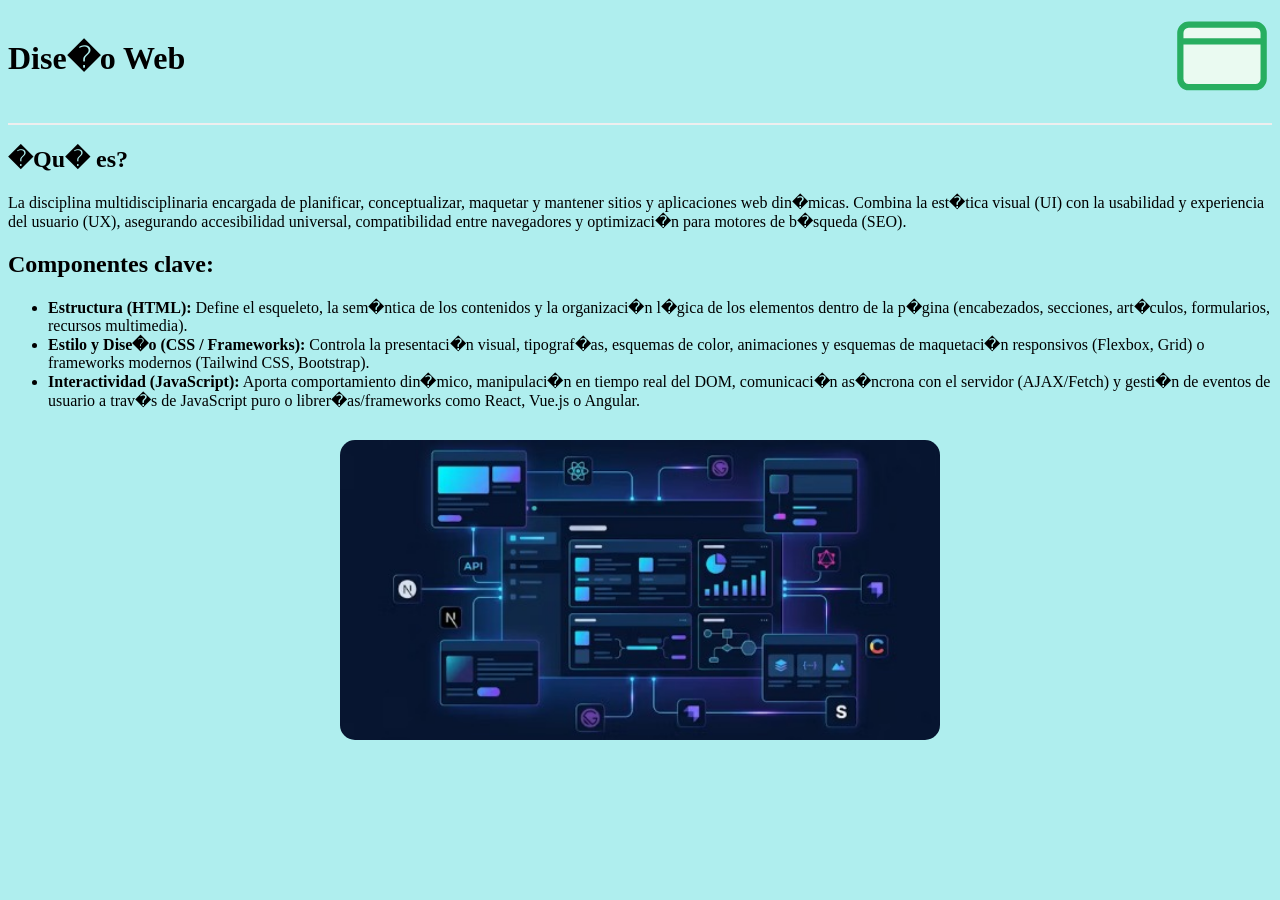
==== MateriasTICS/DiseñoWeb.html @ c8a10121 "Pagina Web TICS Pagina web creada por mi como proyecto" ====
<html>
	<head>
		<title>Institucion</title>
		<link rel="stylesheet" href="Estilos.css">
	</head>
	<body class="fondo3">
		<div class="encabezado-materia">
          		<h1>Dise�o Web</h1>
          		<svg class="imagen-flotante" viewBox="0 0 24 24" fill="none" stroke="#27ae60" stroke-width="1.5">
            			<rect x="2" y="4" width="20" height="15" rx="2" fill="#eafaf1"/>
            			<line x1="2" y1="8" x2="22" y2="8"/>
          		</svg>
        	</div>
		<h2>�Qu� es?</h2>
		<p>La disciplina multidisciplinaria encargada de planificar, conceptualizar, maquetar y mantener sitios y aplicaciones web din�micas. Combina la est�tica visual (UI) con la usabilidad y experiencia del usuario (UX), asegurando accesibilidad universal, compatibilidad entre navegadores y optimizaci�n para motores de b�squeda (SEO).</p>
		<h2>Componentes clave:</h2>	
		<ul>
			<li><b>Estructura (HTML):</b> Define el esqueleto, la sem�ntica de los contenidos y la organizaci�n l�gica de los elementos dentro de la p�gina (encabezados, secciones, art�culos, formularios, recursos multimedia).</li>
			<li><b>Estilo y Dise�o (CSS / Frameworks):</b> Controla la presentaci�n visual, tipograf�as, esquemas de color, animaciones y esquemas de maquetaci�n responsivos (Flexbox, Grid) o frameworks modernos (Tailwind CSS, Bootstrap).</li>
			<li><b>Interactividad (JavaScript):</b> Aporta comportamiento din�mico, manipulaci�n en tiempo real del DOM, comunicaci�n as�ncrona con el servidor (AJAX/Fetch) y gesti�n de eventos de usuario a trav�s de JavaScript puro o librer�as/frameworks como React, Vue.js o Angular.</li>
		</ul>
		<div class="imagen">
			<img alt="ProgramacionOrientadaObjetos" src="img/DW2.jpg">
		</div>
	</body>
</html>
---- MateriasTICS/Estilos.css ----
html.pagina, body.principal {
	margin: 0;
	padding: 0;
	min-height: 100vh;
	height: auto;
}
.banner {
	height: 130px;
	width: 100%;
}
.contenido {
	min-height: 60vh;
	width: 100%;
	display: flex;
	height: auto;
}
.menu1 {
	min-height: 110vh;
	width: 30%;
	height: 300px;
}
.contenedor-imagen {
	width: 100%;
	height: 100px;
	margin-top: 20px;
}
.contenedor-imagen iframe {
	width: 100%;
	height: 500px;
	border-radius: 15px;
	align-items: center;
}
.menu2 {
	min-height: 120vh;
	width: 70%;
	height: 800px;
}
.informacion {
	height: 300px;
	width: 100%;
}
iframe {
	width: 100%;
	height: 100%;
	border: none;
}
.Titulo {
	background-color: #e0f7fa;
	padding: 1px;
	border-radius: 8px;
	display: flex;
	align-items: center;
	justify-content: center;
}

.encabezado-materia {
	display: flex;
	justify-content: space-between;
	align-items: center;
	border-bottom: 2px solid #eee;
	padding-bottom: 15px;
	margin-bottom: 20px;
}
.imagen-flotante {
	width: 100px;
	height: 100px;
	animation: float 3s ease-in-out infinite;
}
@keyframes float {
	0% {
		transform: translateY(0px);
	}
	50% {
		transform: translateY(-10px);
	}
	100% {
		transform: translateY(0px);
	}
}
.contenedor-header h1 {
	margin: 0;
	font-size: 24px;
}
body {
	background-color: #afeeee;
}
.boton {
	width: 250px;
	height: 35px;
	background-color: #28a745;
	color: white;
	font-size: 14px;
	border: none;
	border-radius: 8px;
	cursor: pointer;
	box-shadow: 0 4px 8px rgba(0, 0, 0, 0.2);
	transition: 0.2s;
}
.boton1 {
	width: 250px;
	height: 35px;
	background-color: #E67E22;
	color: white;
	font-size: 14px;
	border: none;
	border-radius: 8px;
	cursor: pointer;
	box-shadow: 0 4px 8px rgba(0, 0, 0, 0.2);
	transition: 0.2s;
}
.boton:hover {
	transform: translateY(-4px);
}
.boton1:hover {
	transform: translateY(-4px);
}
.imagen {
	width: 600px;
	height: 300px;
	margin: 30px auto;
	display: flex;
	justify-content: center;
	align-items: center;
}
.imagen img {
	width: 100%;
	height: 100%;
	border-radius: 15px;
	object-fit: cover;
	display: block;
}

.contenedor {
	display: flex;
	gap: 20px;
	width: 100%;
	min-height: 300px;
}

.pie-pagina {
	background-color: #1e293b;
	color: #ffffff;
	padding: 30px 20px 10px 20px;
	margin-top: 20px;
	font-family: Arial, sans-serif;
}

.contenido-footer {
	display: flex;
	justify-content: space-around;
	flex-wrap: wrap;
	gap: 20px;
	max-width: 1200px;
	margin: 0 auto;
}

.columna-footer {
	flex: 1;
	min-width: 250px;
}

.columna-footer h3 {
	color: #e67e22;
	margin-bottom: 12px;
	font-size: 18px;
}

.columna-footer p {
	color: #cbd5e1;
	font-size: 14px;
	line-height: 1.6;
	margin: 6px 0;
}
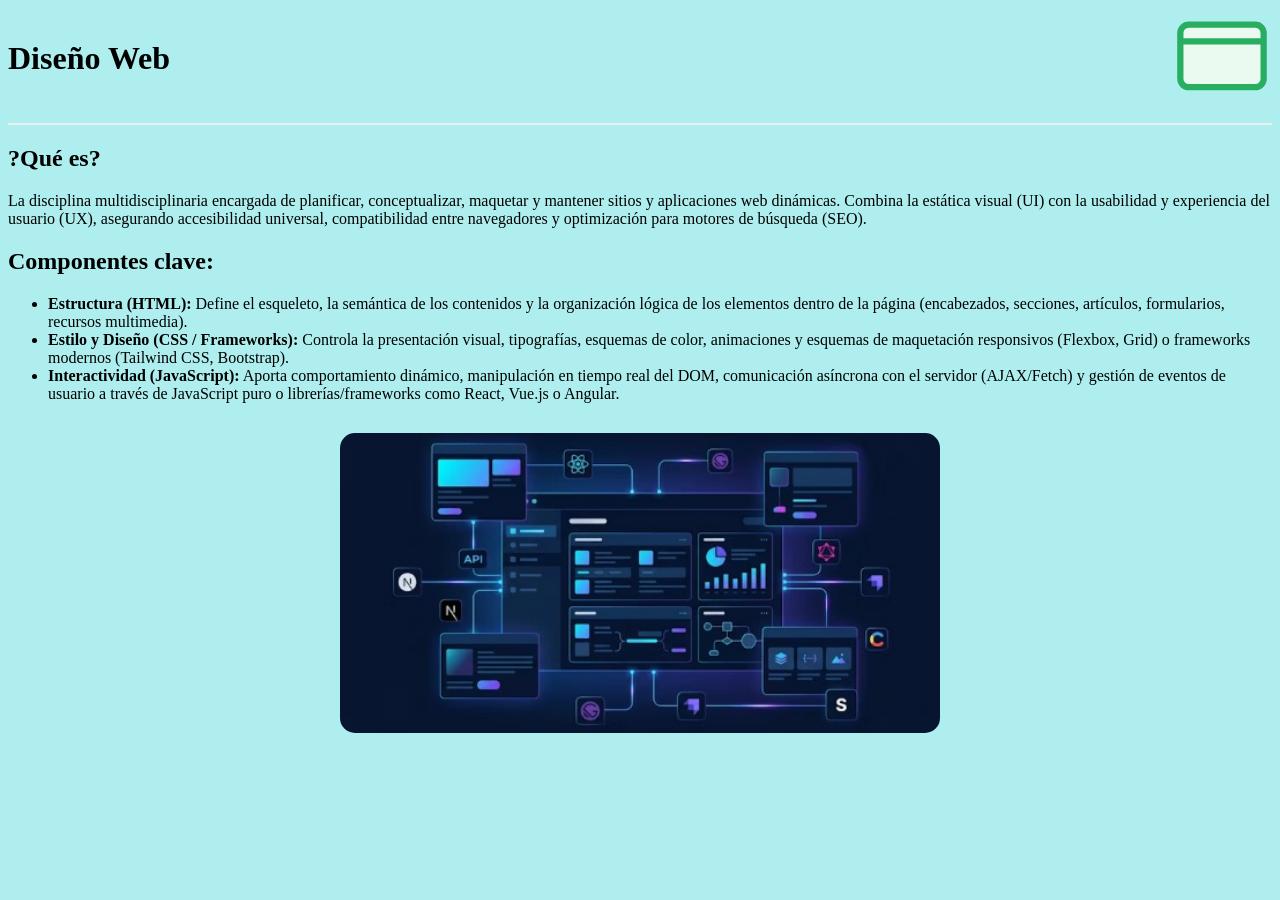
==== commit 9ec7a959: "Add files via upload" ====
--- a/MateriasTICS/DiseñoWeb.html
+++ b/MateriasTICS/DiseñoWeb.html
@@ -1,3 +1,4 @@
+<!DOCTYPE html>
 <html>
 	<head>
 		<title>Institucion</title>
@@ -5,19 +6,19 @@
 	</head>
 	<body class="fondo3">
 		<div class="encabezado-materia">
-          		<h1>Dise�o Web</h1>
+          		<h1>Diseño Web</h1>
           		<svg class="imagen-flotante" viewBox="0 0 24 24" fill="none" stroke="#27ae60" stroke-width="1.5">
             			<rect x="2" y="4" width="20" height="15" rx="2" fill="#eafaf1"/>
             			<line x1="2" y1="8" x2="22" y2="8"/>
           		</svg>
         	</div>
-		<h2>�Qu� es?</h2>
-		<p>La disciplina multidisciplinaria encargada de planificar, conceptualizar, maquetar y mantener sitios y aplicaciones web din�micas. Combina la est�tica visual (UI) con la usabilidad y experiencia del usuario (UX), asegurando accesibilidad universal, compatibilidad entre navegadores y optimizaci�n para motores de b�squeda (SEO).</p>
+		<h2>?Qué es?</h2>
+		<p>La disciplina multidisciplinaria encargada de planificar, conceptualizar, maquetar y mantener sitios y aplicaciones web dinámicas. Combina la estática visual (UI) con la usabilidad y experiencia del usuario (UX), asegurando accesibilidad universal, compatibilidad entre navegadores y optimización para motores de búsqueda (SEO).</p>
 		<h2>Componentes clave:</h2>	
 		<ul>
-			<li><b>Estructura (HTML):</b> Define el esqueleto, la sem�ntica de los contenidos y la organizaci�n l�gica de los elementos dentro de la p�gina (encabezados, secciones, art�culos, formularios, recursos multimedia).</li>
-			<li><b>Estilo y Dise�o (CSS / Frameworks):</b> Controla la presentaci�n visual, tipograf�as, esquemas de color, animaciones y esquemas de maquetaci�n responsivos (Flexbox, Grid) o frameworks modernos (Tailwind CSS, Bootstrap).</li>
-			<li><b>Interactividad (JavaScript):</b> Aporta comportamiento din�mico, manipulaci�n en tiempo real del DOM, comunicaci�n as�ncrona con el servidor (AJAX/Fetch) y gesti�n de eventos de usuario a trav�s de JavaScript puro o librer�as/frameworks como React, Vue.js o Angular.</li>
+			<li><b>Estructura (HTML):</b> Define el esqueleto, la semántica de los contenidos y la organización lógica de los elementos dentro de la página (encabezados, secciones, artículos, formularios, recursos multimedia).</li>
+			<li><b>Estilo y Diseño (CSS / Frameworks):</b> Controla la presentación visual, tipografías, esquemas de color, animaciones y esquemas de maquetación responsivos (Flexbox, Grid) o frameworks modernos (Tailwind CSS, Bootstrap).</li>
+			<li><b>Interactividad (JavaScript):</b> Aporta comportamiento dinámico, manipulación en tiempo real del DOM, comunicación asíncrona con el servidor (AJAX/Fetch) y gestión de eventos de usuario a través de JavaScript puro o librerías/frameworks como React, Vue.js o Angular.</li>
 		</ul>
 		<div class="imagen">
 			<img alt="ProgramacionOrientadaObjetos" src="img/DW2.jpg">
